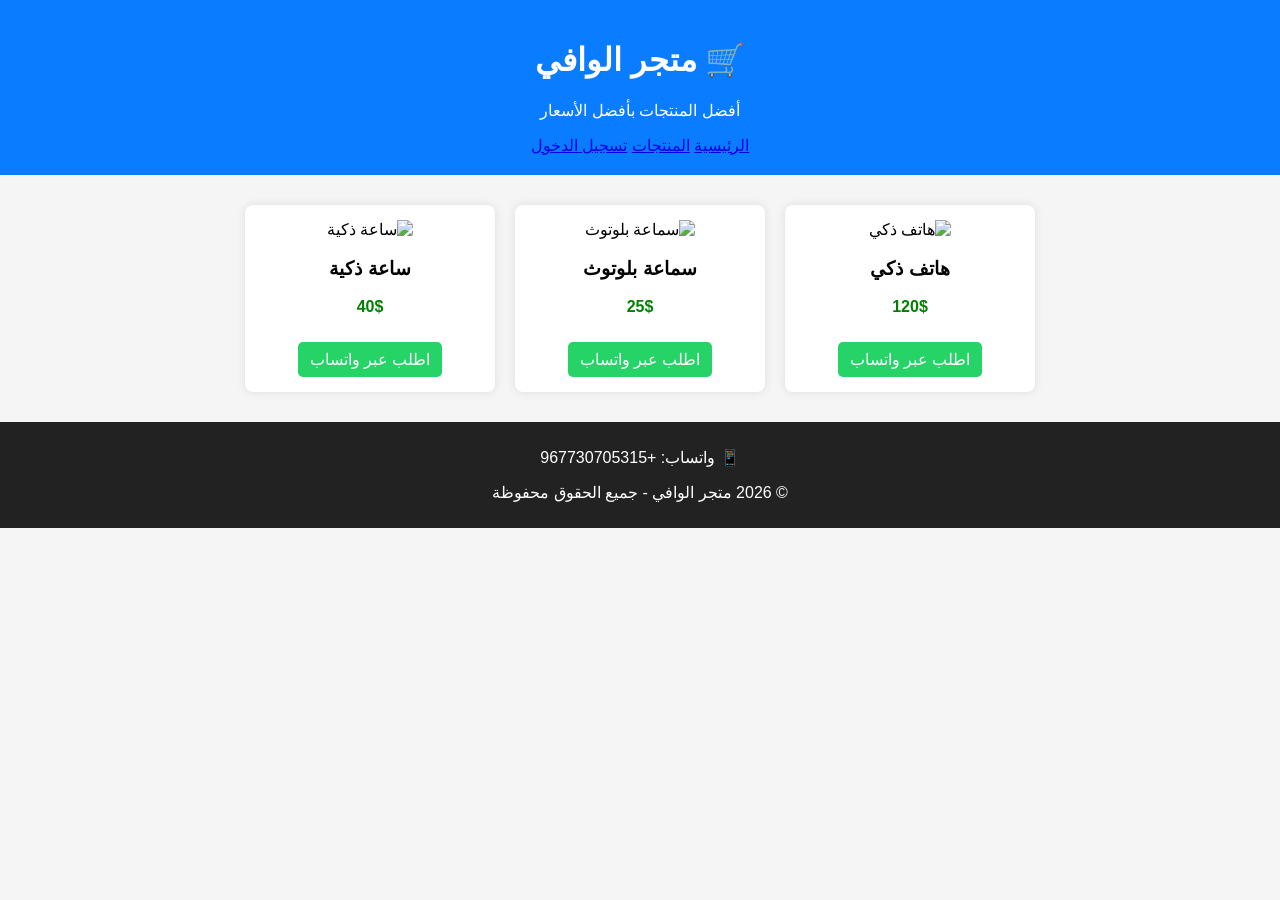
==== index.html @ 9414e336 "Redesign homepage and add navigation for Alwafi Store" ====
<!DOCTYPE html>
<html lang="ar" dir="rtl">
<head>
  <meta charset="UTF-8">
  <meta name="viewport" content="width=device-width, initial-scale=1.0">
  <title>متجر الوافي</title>
  <link rel="stylesheet" href="style.css">
</head>
<body>
<header>
  <h1>🛒 متجر الوافي</h1>
  <p>أفضل المنتجات بأفضل الأسعار</p>
  <nav>
    <a href="index.html">الرئيسية</a>
    <a href="#products">المنتجات</a>
    <a href="login.html">تسجيل الدخول</a>
  </nav>
</header>

<section id="products" class="products">
  <div class="product">
    <img src="https://via.placeholder.com/300" alt="هاتف ذكي">
    <h3>هاتف ذكي</h3>
    <p class="price">120$</p>
    <a href="https://wa.me/967730705315" class="btn">اطلب عبر واتساب</a>
  </div>
  <div class="product">
    <img src="https://via.placeholder.com/300" alt="سماعة بلوتوث">
    <h3>سماعة بلوتوث</h3>
    <p class="price">25$</p>
    <a href="https://wa.me/967730705315" class="btn">اطلب عبر واتساب</a>
  </div>
  <div class="product">
    <img src="https://via.placeholder.com/300" alt="ساعة ذكية">
    <h3>ساعة ذكية</h3>
    <p class="price">40$</p>
    <a href="https://wa.me/967730705315" class="btn">اطلب عبر واتساب</a>
  </div>
</section>

<footer>
  <p>📱 واتساب: +967730705315</p>
  <p>© 2026 متجر الوافي - جميع الحقوق محفوظة</p>
</footer>
</body>
</html>
---- style.css ----
body {
  font-family: Tahoma, Arial;
  margin: 0;
  background: #f5f5f5;
}

header {
  background: #0a7cff;
  color: white;
  text-align: center;
  padding: 20px;
}

.products {
  display: flex;
  justify-content: center;
  gap: 20px;
  padding: 30px;
  flex-wrap: wrap;
}

.product {
  background: white;
  width: 220px;
  padding: 15px;
  text-align: center;
  border-radius: 8px;
  box-shadow: 0 0 10px rgba(0,0,0,0.1);
}

.product img {
  width: 100%;
  border-radius: 6px;
}

.price {
  color: green;
  font-weight: bold;
}

.btn {
  display: inline-block;
  margin-top: 10px;
  background: #25d366;
  color: white;
  padding: 8px 12px;
  text-decoration: none;
  border-radius: 5px;
}

footer {
  background: #222;
  color: white;
  text-align: center;
  padding: 10px;
  }
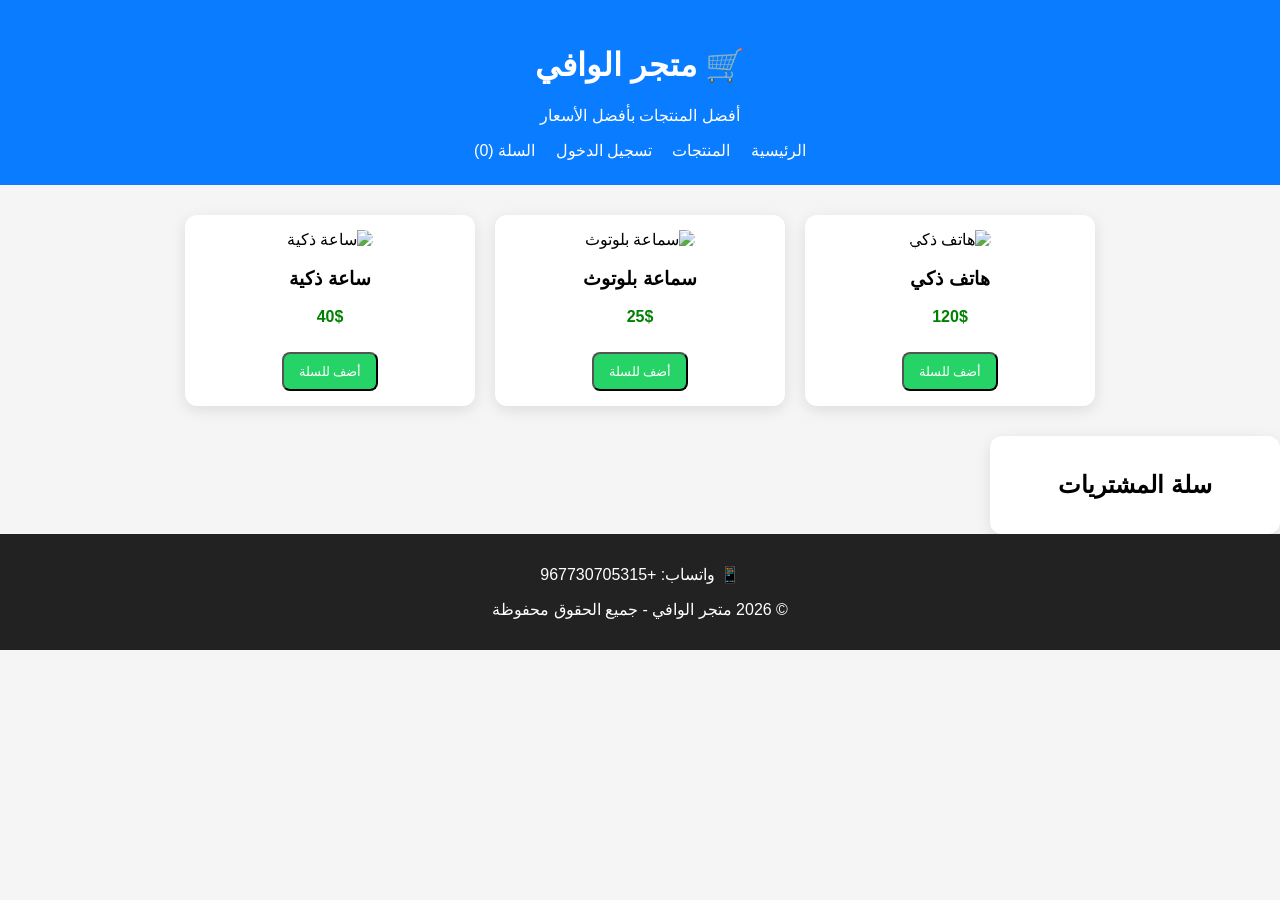
==== commit c38a82f9: "Add cart buttons and JavaScript connection" ====
--- a/index.html
+++ b/index.html
@@ -14,6 +14,7 @@
     <a href="index.html">الرئيسية</a>
     <a href="#products">المنتجات</a>
     <a href="login.html">تسجيل الدخول</a>
+    <a href="#cart">السلة (<span id="cart-count">0</span>)</a>
   </nav>
 </header>
 
@@ -22,25 +23,31 @@
     <img src="https://via.placeholder.com/300" alt="هاتف ذكي">
     <h3>هاتف ذكي</h3>
     <p class="price">120$</p>
-    <a href="https://wa.me/967730705315" class="btn">اطلب عبر واتساب</a>
+    <button class="btn add-cart" data-name="هاتف ذكي" data-price="120">أضف للسلة</button>
   </div>
   <div class="product">
     <img src="https://via.placeholder.com/300" alt="سماعة بلوتوث">
     <h3>سماعة بلوتوث</h3>
     <p class="price">25$</p>
-    <a href="https://wa.me/967730705315" class="btn">اطلب عبر واتساب</a>
+    <button class="btn add-cart" data-name="سماعة بلوتوث" data-price="25">أضف للسلة</button>
   </div>
   <div class="product">
     <img src="https://via.placeholder.com/300" alt="ساعة ذكية">
     <h3>ساعة ذكية</h3>
     <p class="price">40$</p>
-    <a href="https://wa.me/967730705315" class="btn">اطلب عبر واتساب</a>
+    <button class="btn add-cart" data-name="ساعة ذكية" data-price="40">أضف للسلة</button>
   </div>
+</section>
+
+<section id="cart" class="product">
+<h2>سلة المشتريات</h2>
+<ul id="cart-items"></ul>
 </section>
 
 <footer>
   <p>📱 واتساب: +967730705315</p>
   <p>© 2026 متجر الوافي - جميع الحقوق محفوظة</p>
 </footer>
+<script src="script.js"></script>
 </body>
 </html>
--- a/style.css
+++ b/style.css
@@ -1,5 +1,5 @@
 body {
-  font-family: Tahoma, Arial;
+  font-family: Tahoma, Arial, sans-serif;
   margin: 0;
   background: #f5f5f5;
 }
@@ -8,7 +8,17 @@
   background: #0a7cff;
   color: white;
   text-align: center;
-  padding: 20px;
+  padding: 25px;
+}
+
+nav {
+  margin-top: 15px;
+}
+
+nav a {
+  color: white;
+  text-decoration: none;
+  margin: 8px;
 }
 
 .products {
@@ -21,16 +31,16 @@
 
 .product {
   background: white;
-  width: 220px;
+  width: 260px;
   padding: 15px;
   text-align: center;
-  border-radius: 8px;
-  box-shadow: 0 0 10px rgba(0,0,0,0.1);
+  border-radius: 12px;
+  box-shadow: 0 4px 15px rgba(0,0,0,.1);
 }
 
 .product img {
   width: 100%;
-  border-radius: 6px;
+  border-radius: 10px;
 }
 
 .price {
@@ -43,14 +53,19 @@
   margin-top: 10px;
   background: #25d366;
   color: white;
-  padding: 8px 12px;
+  padding: 10px 15px;
   text-decoration: none;
-  border-radius: 5px;
+  border-radius: 8px;
 }
 
 footer {
   background: #222;
   color: white;
   text-align: center;
-  padding: 10px;
-  }
+  padding: 15px;
+}
+
+@media(max-width:600px){
+ .products{padding:15px}
+ .product{width:90%}
+}
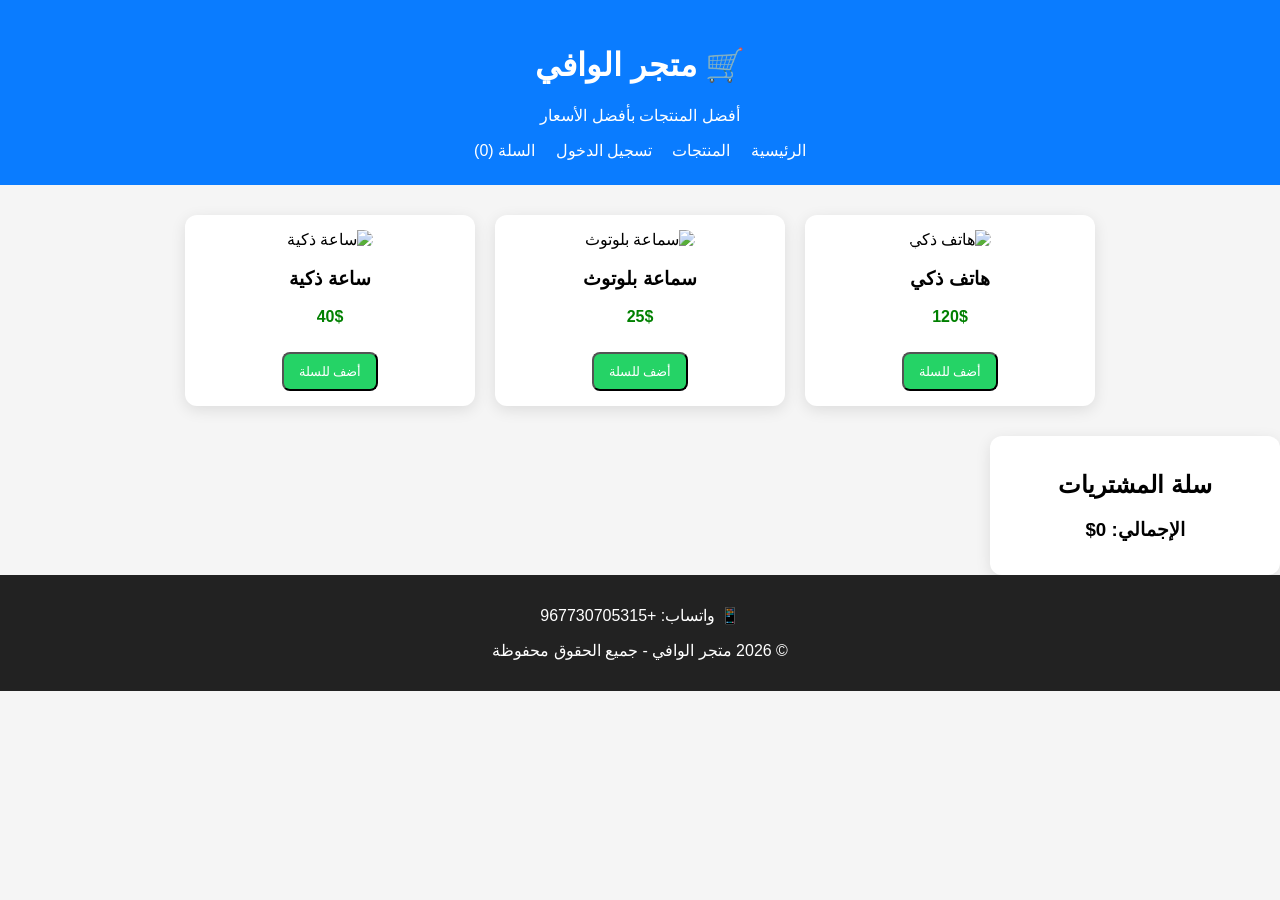
==== commit 6ccc5e16: "Add cart total display area" ====
--- a/index.html
+++ b/index.html
@@ -42,6 +42,7 @@
 <section id="cart" class="product">
 <h2>سلة المشتريات</h2>
 <ul id="cart-items"></ul>
+<h3 id="cart-total">الإجمالي: 0$</h3>
 </section>
 
 <footer>
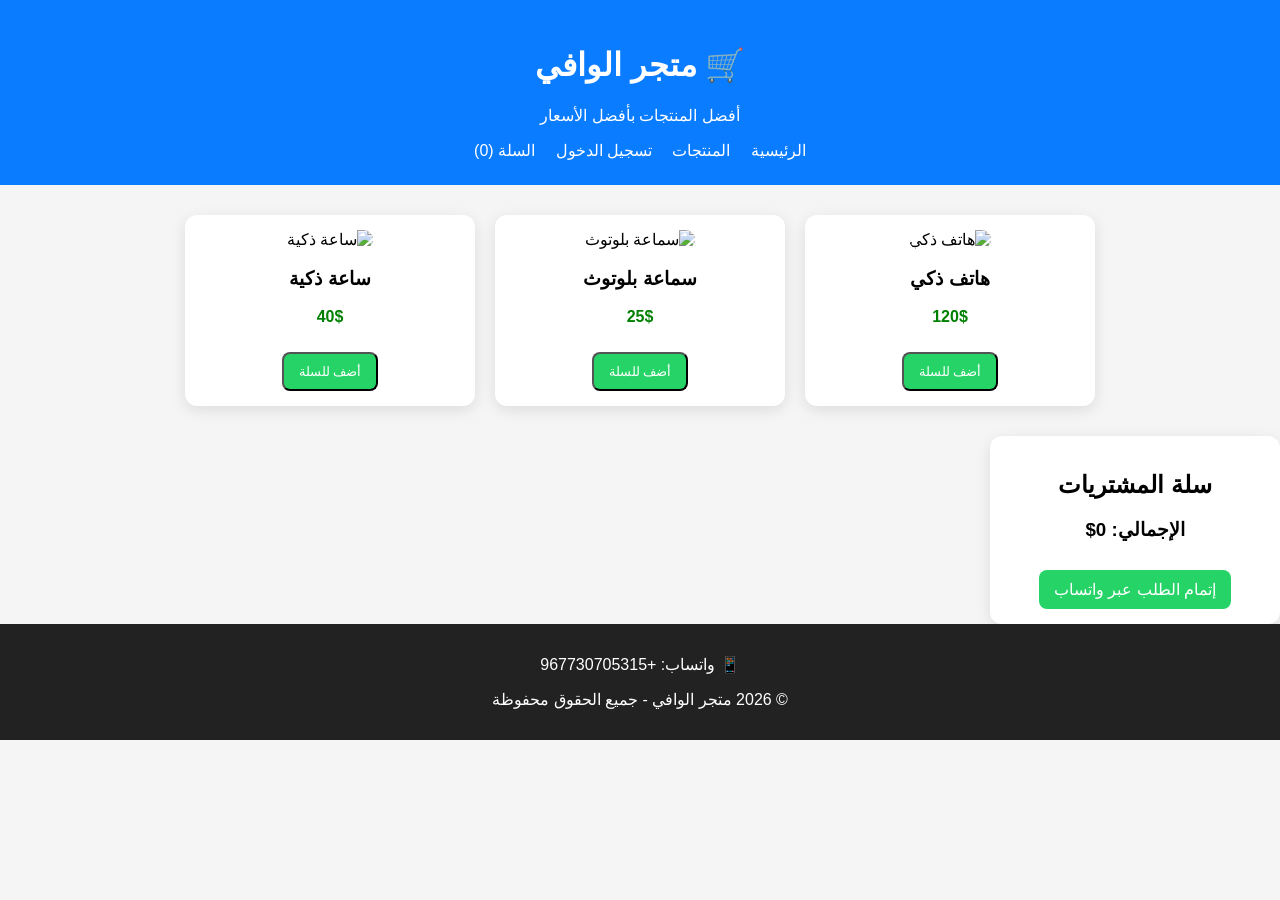
==== commit e2674ba1: "Add WhatsApp checkout button to cart" ====
--- a/index.html
+++ b/index.html
@@ -43,6 +43,7 @@
 <h2>سلة المشتريات</h2>
 <ul id="cart-items"></ul>
 <h3 id="cart-total">الإجمالي: 0$</h3>
+<a id="whatsapp-order" class="btn" target="_blank">إتمام الطلب عبر واتساب</a>
 </section>
 
 <footer>
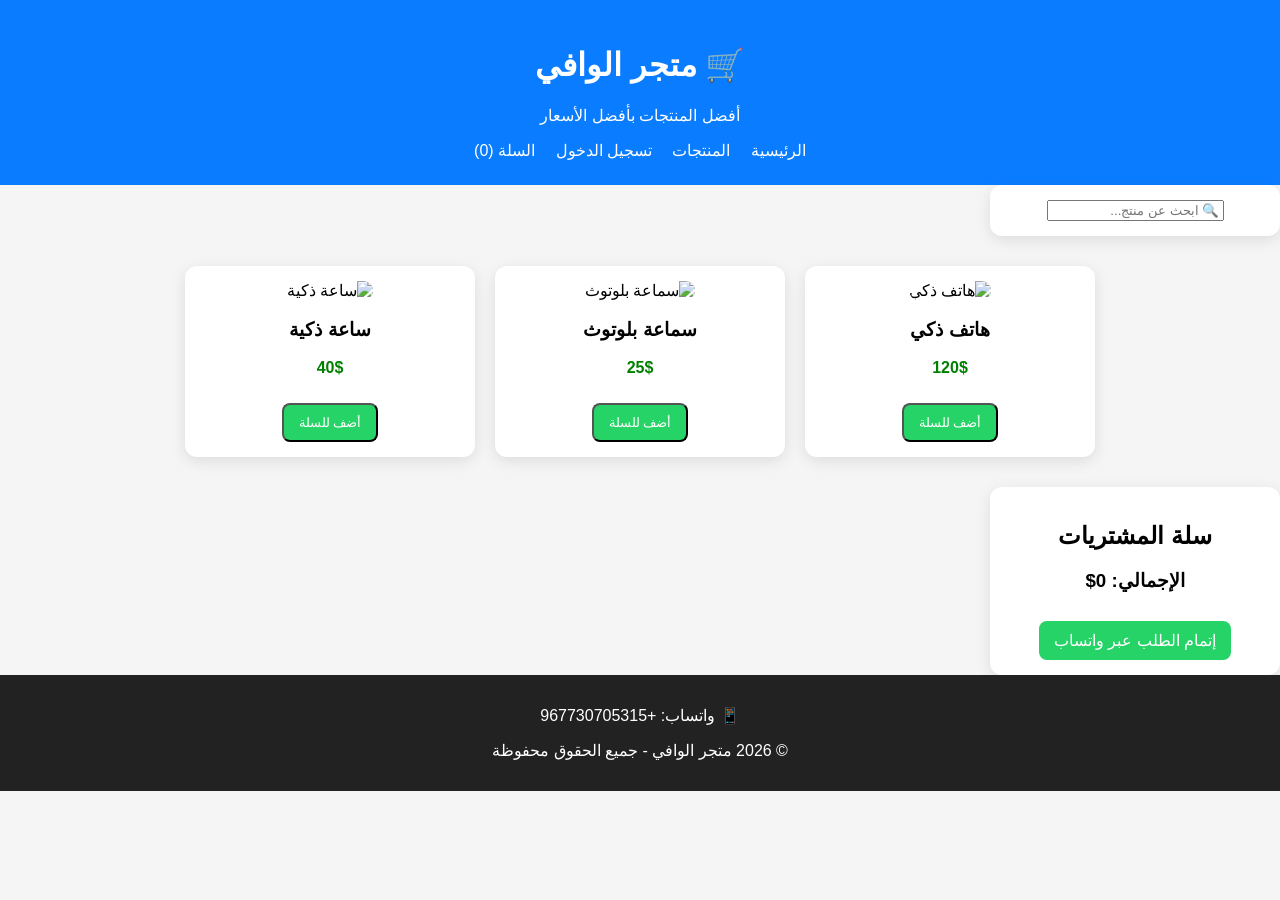
==== commit 130cf4e5: "Add product search field" ====
--- a/index.html
+++ b/index.html
@@ -18,21 +18,25 @@
   </nav>
 </header>
 
+<section class="product search-box">
+  <input id="search-input" type="text" placeholder="🔍 ابحث عن منتج...">
+</section>
+
 <section id="products" class="products">
-  <div class="product">
-    <img src="https://via.placeholder.com/300" alt="هاتف ذكي">
+  <div class="product" data-name="هاتف ذكي">
+    <img src="https://images.unsplash.com/photo-1511707171634-5f897ff02aa9?auto=format&fit=crop&w=500&q=80" alt="هاتف ذكي">
     <h3>هاتف ذكي</h3>
     <p class="price">120$</p>
     <button class="btn add-cart" data-name="هاتف ذكي" data-price="120">أضف للسلة</button>
   </div>
-  <div class="product">
-    <img src="https://via.placeholder.com/300" alt="سماعة بلوتوث">
+  <div class="product" data-name="سماعة بلوتوث">
+    <img src="https://images.unsplash.com/photo-1505740420928-5e560c06d30e?auto=format&fit=crop&w=500&q=80" alt="سماعة بلوتوث">
     <h3>سماعة بلوتوث</h3>
     <p class="price">25$</p>
     <button class="btn add-cart" data-name="سماعة بلوتوث" data-price="25">أضف للسلة</button>
   </div>
-  <div class="product">
-    <img src="https://via.placeholder.com/300" alt="ساعة ذكية">
+  <div class="product" data-name="ساعة ذكية">
+    <img src="https://images.unsplash.com/photo-1523275335684-37898b6baf30?auto=format&fit=crop&w=500&q=80" alt="ساعة ذكية">
     <h3>ساعة ذكية</h3>
     <p class="price">40$</p>
     <button class="btn add-cart" data-name="ساعة ذكية" data-price="40">أضف للسلة</button>
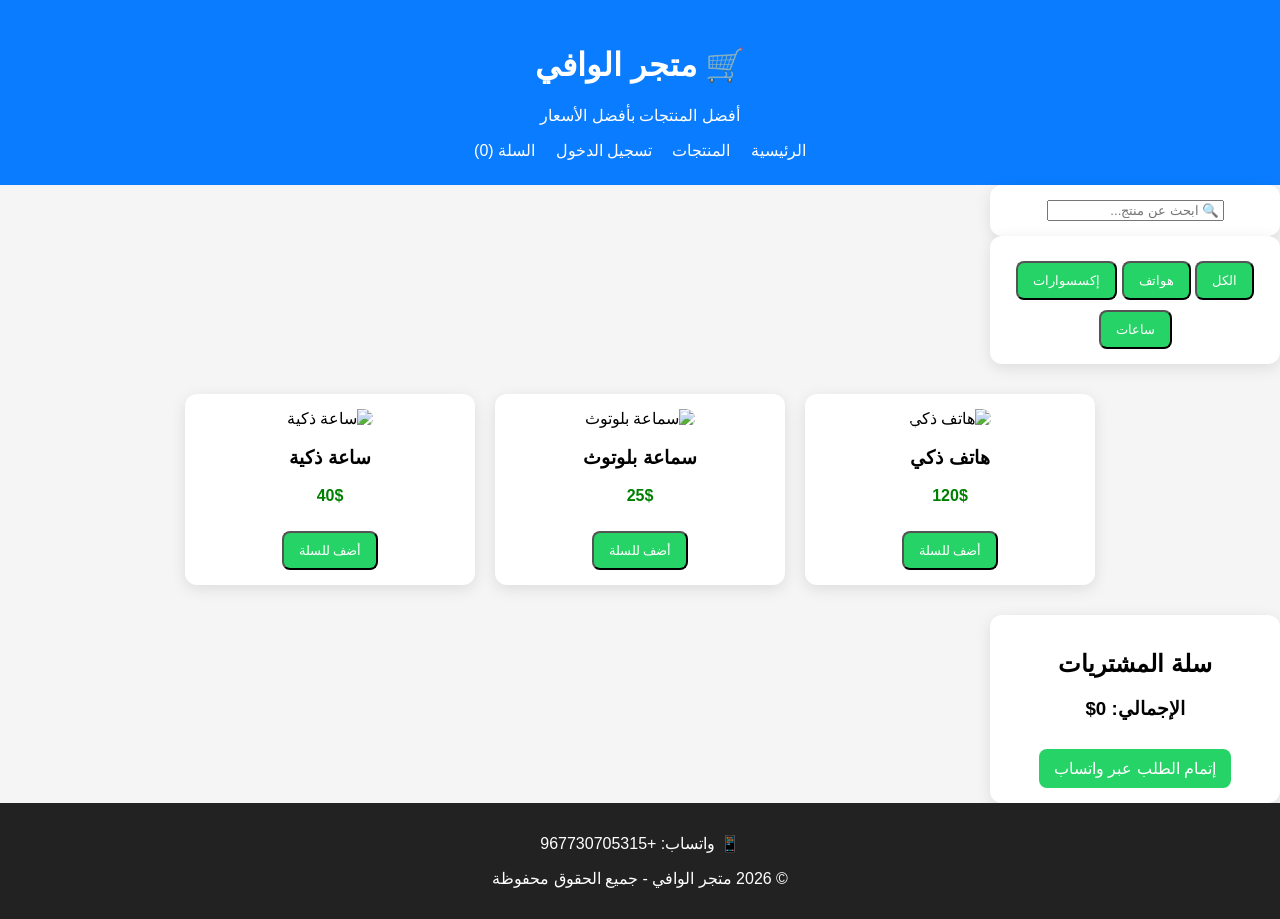
==== commit 9b512c83: "Add product categories filters" ====
--- a/index.html
+++ b/index.html
@@ -22,20 +22,27 @@
   <input id="search-input" type="text" placeholder="🔍 ابحث عن منتج...">
 </section>
 
+<section class="product categories">
+  <button class="btn category-btn" data-category="all">الكل</button>
+  <button class="btn category-btn" data-category="هواتف">هواتف</button>
+  <button class="btn category-btn" data-category="إكسسوارات">إكسسوارات</button>
+  <button class="btn category-btn" data-category="ساعات">ساعات</button>
+</section>
+
 <section id="products" class="products">
-  <div class="product" data-name="هاتف ذكي">
+  <div class="product" data-name="هاتف ذكي" data-category="هواتف">
     <img src="https://images.unsplash.com/photo-1511707171634-5f897ff02aa9?auto=format&fit=crop&w=500&q=80" alt="هاتف ذكي">
     <h3>هاتف ذكي</h3>
     <p class="price">120$</p>
     <button class="btn add-cart" data-name="هاتف ذكي" data-price="120">أضف للسلة</button>
   </div>
-  <div class="product" data-name="سماعة بلوتوث">
+  <div class="product" data-name="سماعة بلوتوث" data-category="إكسسوارات">
     <img src="https://images.unsplash.com/photo-1505740420928-5e560c06d30e?auto=format&fit=crop&w=500&q=80" alt="سماعة بلوتوث">
     <h3>سماعة بلوتوث</h3>
     <p class="price">25$</p>
     <button class="btn add-cart" data-name="سماعة بلوتوث" data-price="25">أضف للسلة</button>
   </div>
-  <div class="product" data-name="ساعة ذكية">
+  <div class="product" data-name="ساعة ذكية" data-category="ساعات">
     <img src="https://images.unsplash.com/photo-1523275335684-37898b6baf30?auto=format&fit=crop&w=500&q=80" alt="ساعة ذكية">
     <h3>ساعة ذكية</h3>
     <p class="price">40$</p>
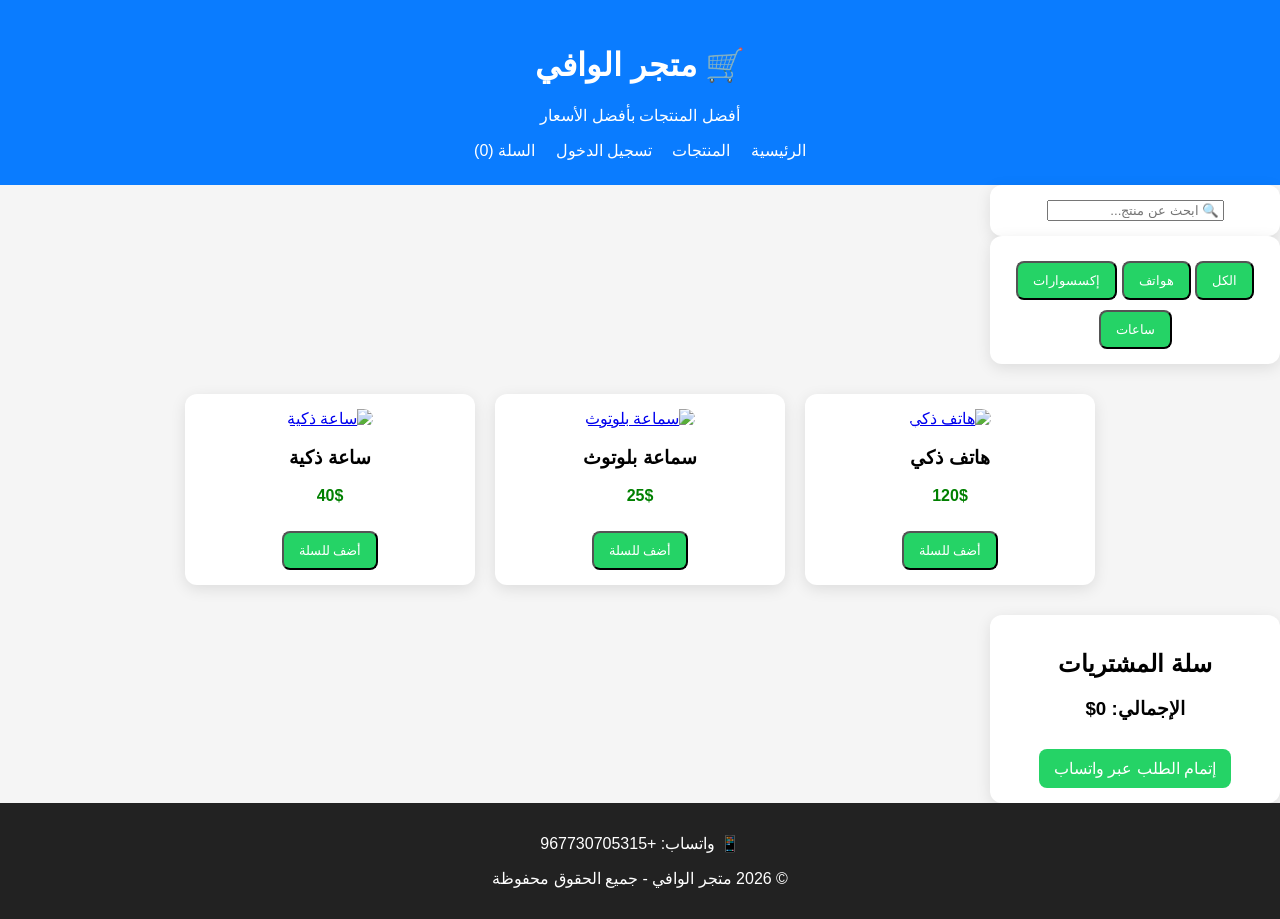
==== commit 9113c57a: "Add product details links" ====
--- a/index.html
+++ b/index.html
@@ -31,36 +31,24 @@
 
 <section id="products" class="products">
   <div class="product" data-name="هاتف ذكي" data-category="هواتف">
-    <img src="https://images.unsplash.com/photo-1511707171634-5f897ff02aa9?auto=format&fit=crop&w=500&q=80" alt="هاتف ذكي">
-    <h3>هاتف ذكي</h3>
-    <p class="price">120$</p>
+    <a href="product.html?name=هاتف%20ذكي&price=120&category=هواتف&image=https://images.unsplash.com/photo-1511707171634-5f897ff02aa9?auto=format&fit=crop&w=500&q=80&desc=هاتف%20ذكي%20بمواصفات%20ممتازة"><img src="https://images.unsplash.com/photo-1511707171634-5f897ff02aa9?auto=format&fit=crop&w=500&q=80" alt="هاتف ذكي"></a>
+    <h3>هاتف ذكي</h3><p class="price">120$</p>
     <button class="btn add-cart" data-name="هاتف ذكي" data-price="120">أضف للسلة</button>
   </div>
   <div class="product" data-name="سماعة بلوتوث" data-category="إكسسوارات">
-    <img src="https://images.unsplash.com/photo-1505740420928-5e560c06d30e?auto=format&fit=crop&w=500&q=80" alt="سماعة بلوتوث">
-    <h3>سماعة بلوتوث</h3>
-    <p class="price">25$</p>
+    <a href="product.html?name=سماعة%20بلوتوث&price=25&category=إكسسوارات&image=https://images.unsplash.com/photo-1505740420928-5e560c06d30e?auto=format&fit=crop&w=500&q=80&desc=سماعة%20بلوتوث%20لاسلكية"><img src="https://images.unsplash.com/photo-1505740420928-5e560c06d30e?auto=format&fit=crop&w=500&q=80" alt="سماعة بلوتوث"></a>
+    <h3>سماعة بلوتوث</h3><p class="price">25$</p>
     <button class="btn add-cart" data-name="سماعة بلوتوث" data-price="25">أضف للسلة</button>
   </div>
   <div class="product" data-name="ساعة ذكية" data-category="ساعات">
-    <img src="https://images.unsplash.com/photo-1523275335684-37898b6baf30?auto=format&fit=crop&w=500&q=80" alt="ساعة ذكية">
-    <h3>ساعة ذكية</h3>
-    <p class="price">40$</p>
+    <a href="product.html?name=ساعة%20ذكية&price=40&category=ساعات&image=https://images.unsplash.com/photo-1523275335684-37898b6baf30?auto=format&fit=crop&w=500&q=80&desc=ساعة%20ذكية%20حديثة"><img src="https://images.unsplash.com/photo-1523275335684-37898b6baf30?auto=format&fit=crop&w=500&q=80" alt="ساعة ذكية"></a>
+    <h3>ساعة ذكية</h3><p class="price">40$</p>
     <button class="btn add-cart" data-name="ساعة ذكية" data-price="40">أضف للسلة</button>
   </div>
 </section>
 
-<section id="cart" class="product">
-<h2>سلة المشتريات</h2>
-<ul id="cart-items"></ul>
-<h3 id="cart-total">الإجمالي: 0$</h3>
-<a id="whatsapp-order" class="btn" target="_blank">إتمام الطلب عبر واتساب</a>
-</section>
-
-<footer>
-  <p>📱 واتساب: +967730705315</p>
-  <p>© 2026 متجر الوافي - جميع الحقوق محفوظة</p>
-</footer>
+<section id="cart" class="product"><h2>سلة المشتريات</h2><ul id="cart-items"></ul><h3 id="cart-total">الإجمالي: 0$</h3><a id="whatsapp-order" class="btn" target="_blank">إتمام الطلب عبر واتساب</a></section>
+<footer><p>📱 واتساب: +967730705315</p><p>© 2026 متجر الوافي - جميع الحقوق محفوظة</p></footer>
 <script src="script.js"></script>
 </body>
 </html>
